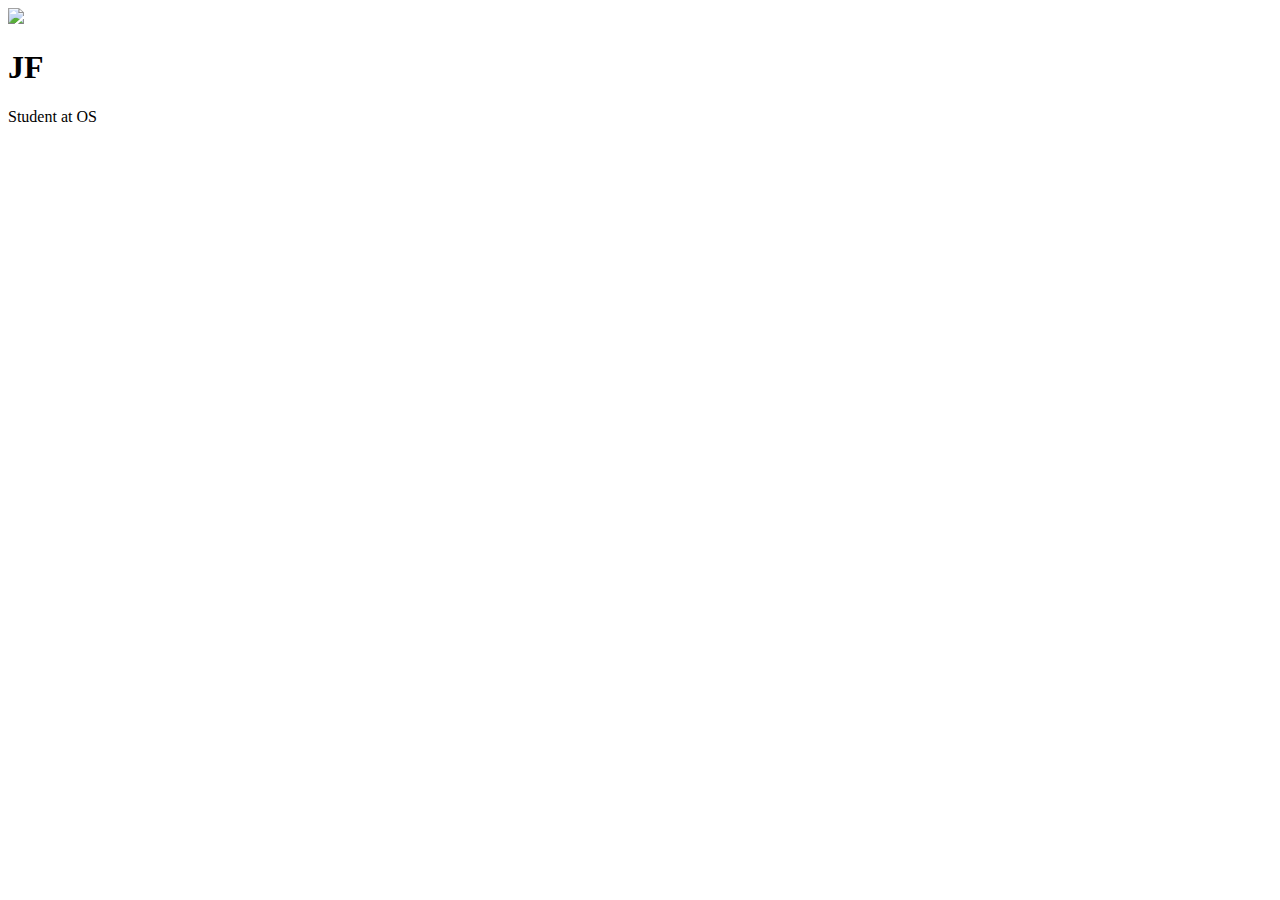
==== index.html @ 64cdc8e8 "A basic website" ====
<!DOCTYPE HTML>
<html>
    <head>
        <title>JF's Amazing Website</title>
    </head>

    <body>
        <div id="all-contents"> 
            <nav>
            </nav>

            <main>
                <div class="sidebar">
                    <img src=https://images-na.ssl-images-amazon.com/images/I/418klDu%2BeZL._SY300_.jpg>
                </div>

                <div class="content">
                    <h1>
                        JF
                    </h1>
                    <p>Student at OS</p>
                </div>
            </main>
        </div>
    </body>
    
</html>
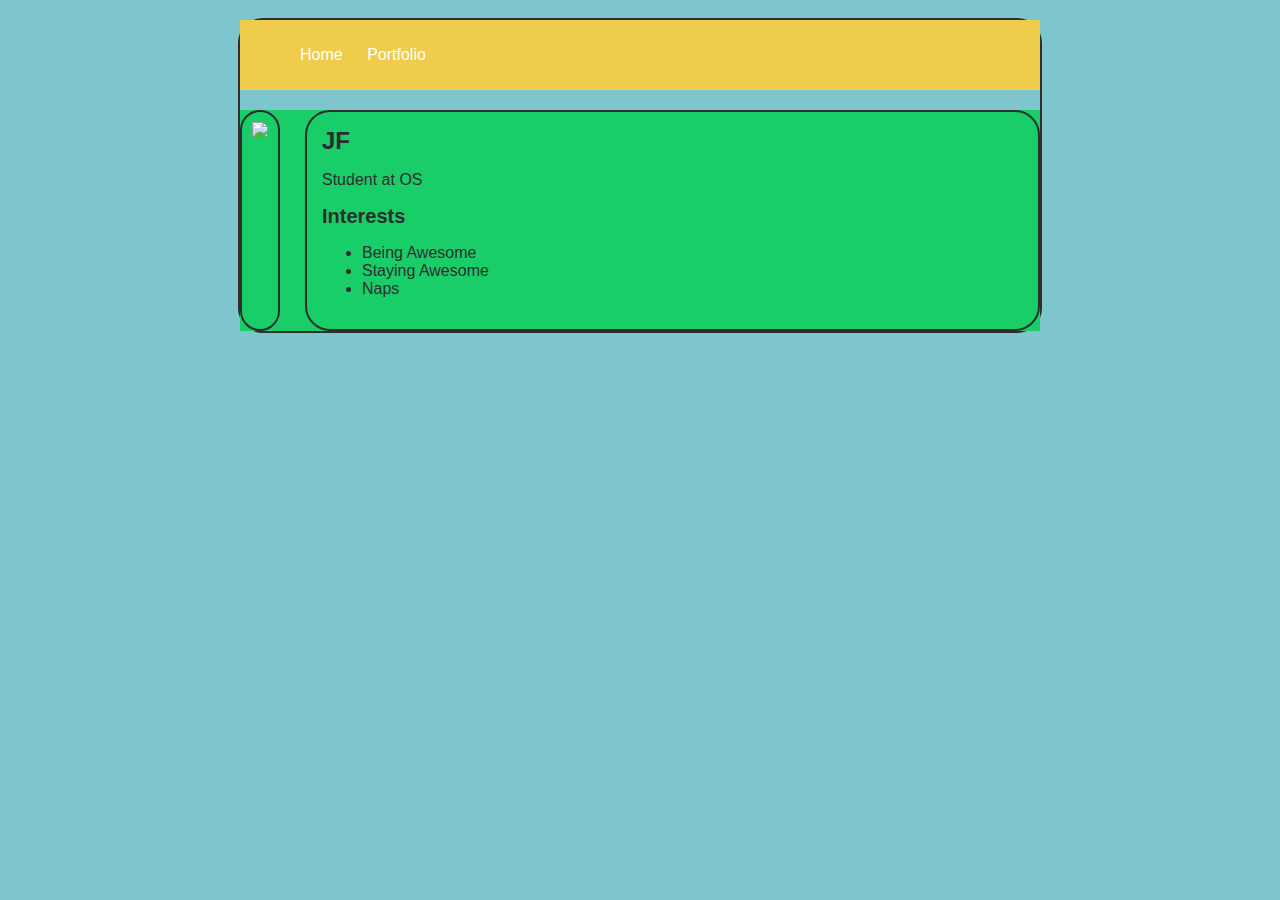
==== commit df9e3757: "A basic website" ====
--- a/index.html
+++ b/index.html
@@ -2,23 +2,104 @@
 <html>
     <head>
         <title>JF's Amazing Website</title>
+        <style>
+            body {
+                background: rgb(125, 198, 205);
+                color: rgb(45, 45, 45);
+                padding: 10px;
+                font-family: arial;
+            }
+            header {
+                font-size: 1.5em;
+                font-weight: bold;
+            }
+            [id=all-contents] {
+                max-width: 800px;
+                margin: auto;
+            }
+
+            /* navigation menu */
+            nav {
+                background: rgb(239, 204, 75);
+                margin: 0 auto;
+                margin-bottom: 20px;
+                display: flex;
+                padding: 10px;
+            }
+            nav header {
+                display: flex;
+                align-items: center;
+                color: rgb(255, 255, 255);
+                flex: 1;
+            }
+            nav ul {
+                list-style-image: none;
+            }
+            nav li {
+                display: inline-block;
+                padding: 0 10px;
+            }
+            nav a {
+                text-decoration: none;
+                color: #fff;
+            }
+
+            /* main container area beneath menu */
+            main {
+                background: rgb(25, 205, 105);
+                display: flex;
+            }
+            [class=sidebar] {
+                margin-right: 25px;
+                padding: 10px;
+            }
+            [class=sidebar] img {
+                width: 200px;
+            }
+            [class=content] {
+                flex: 1;
+                padding: 15px;
+            }
+            [class=interests] header {
+                font-size: 1.25em;
+            }
+            div {
+                border: 2px solid;
+                border-radius:25px;
+                    }            
+        </style>        
     </head>
 
     <body>
         <div id="all-contents"> 
             <nav>
+                
+                <ul>
+                    <li><a href="index.html">Home</a></li>
+                    <li><a href="portfolio.html">Portfolio</a></li>
+                </ul>
             </nav>
 
             <main>
                 <div class="sidebar">
+                    
                     <img src=https://images-na.ssl-images-amazon.com/images/I/418klDu%2BeZL._SY300_.jpg>
                 </div>
 
                 <div class="content">
-                    <h1>
+                    <header>
                         JF
-                    </h1>
-                    <p>Student at OS</p>
+                    </header>
+                    <p>Student at OS
+                        <section class="interests">
+                        <header>Interests</header>
+                        <ul>
+                            <li>Being Awesome</li>
+                            <li>Staying Awesome</li>
+                            <li>Naps</li>
+                        </ul>
+                    </section>                    
+                    </p>
                 </div>
             </main>
         </div>
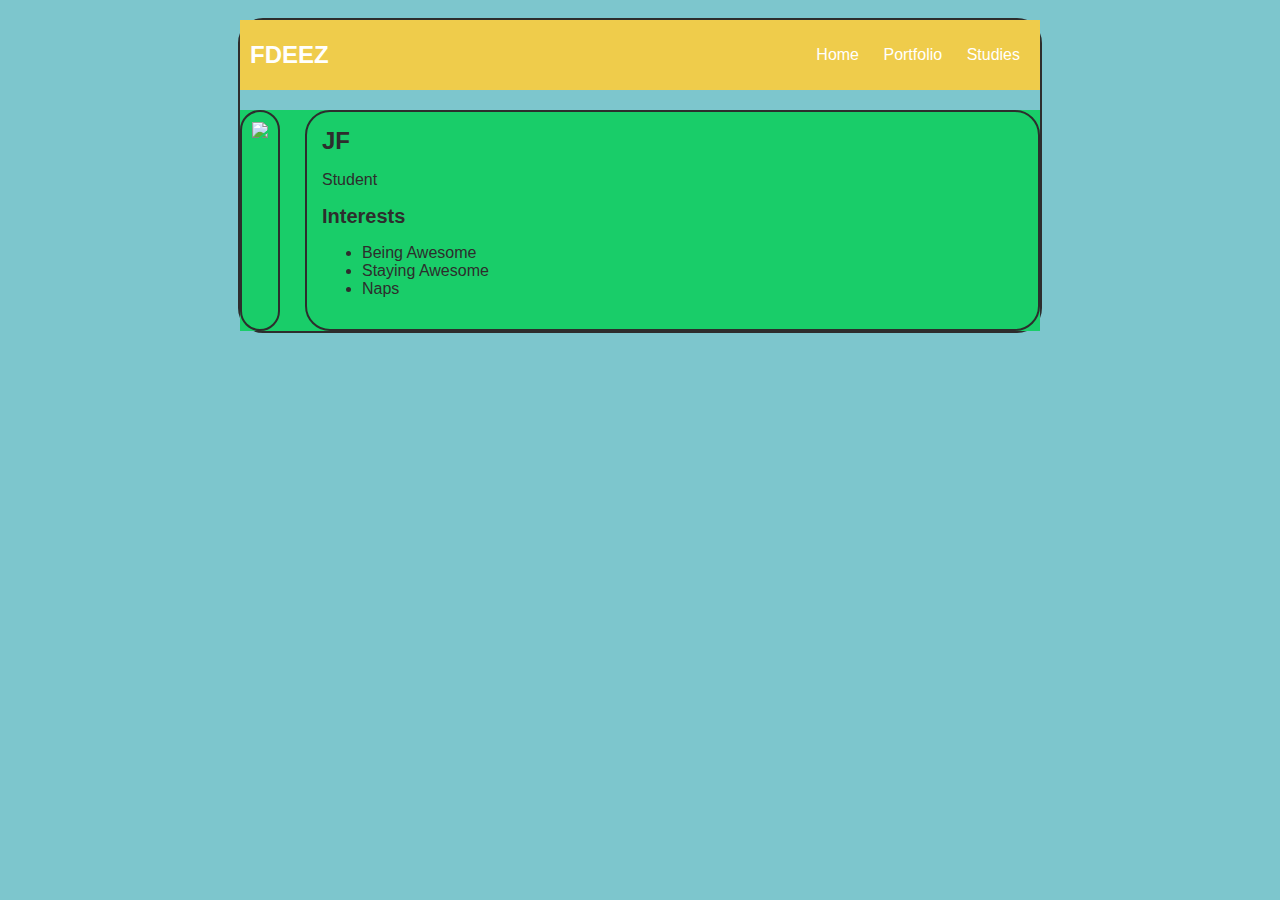
==== commit 7340afd2: "A basic website" ====
--- a/index.html
+++ b/index.html
@@ -73,10 +73,11 @@
     <body>
         <div id="all-contents"> 
             <nav>
-                
+                <header>FDEEZ</header>
                 <ul>
                     <li><a href="index.html">Home</a></li>
                     <li><a href="portfolio.html">Portfolio</a></li>
+                    <li><a href="studies.html">Studies</a></li>
                 </ul>
             </nav>
 
@@ -90,7 +91,7 @@
                     <header>
                         JF
                     </header>
-                    <p>Student at OS
+                    <p>Student
                         <section class="interests">
                         <header>Interests</header>
                         <ul>
